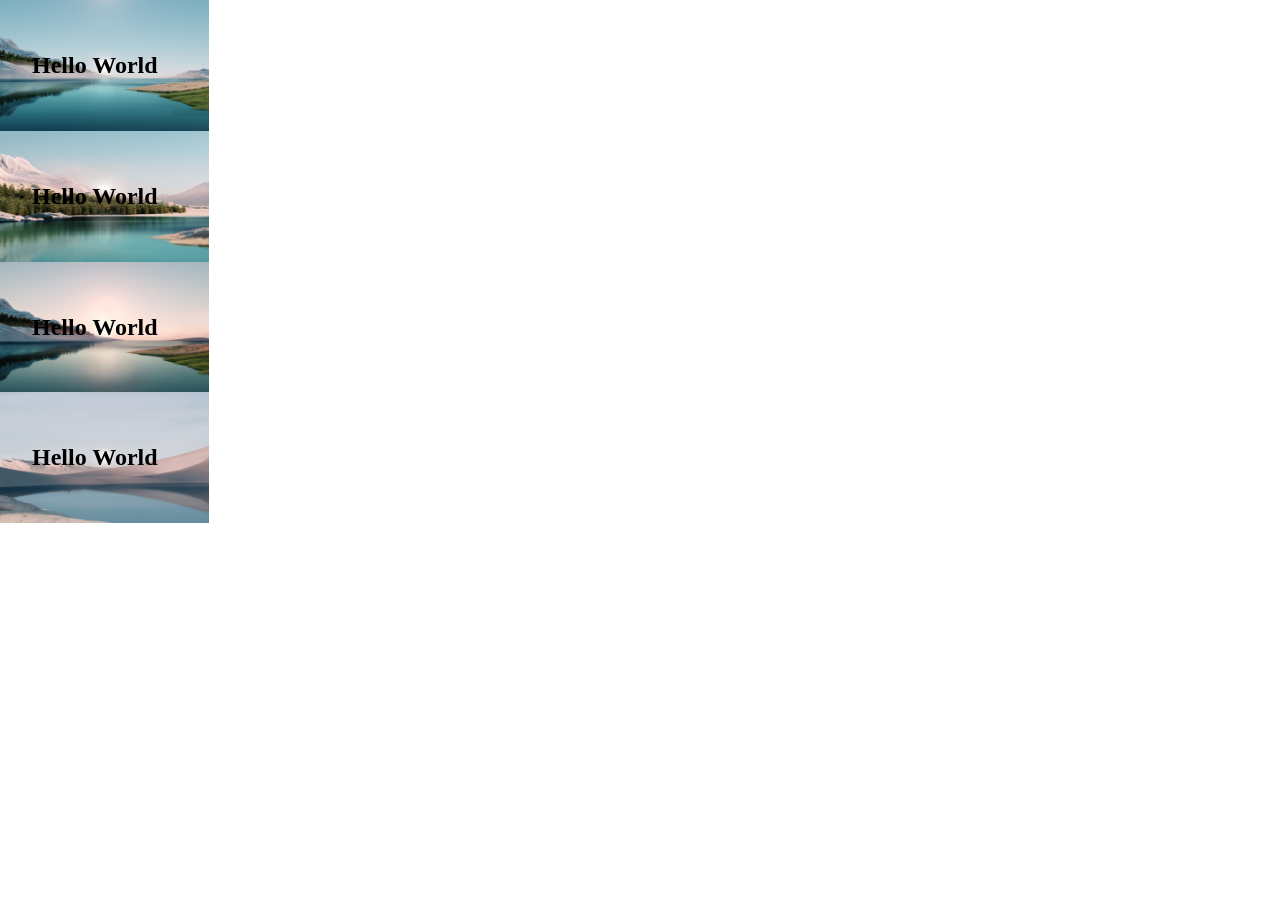
==== Test/Images/index.html @ 97f17e19 "slider" ====
<!DOCTYPE html>

<html lang="en" xmlns="http://www.w3.org/1999/xhtml">
<head>
    <meta charset="utf-8" />
    <meta name="viewport" content="width=device-width, initial-scale=1">
    <title>Images Demo</title>

    <link rel="stylesheet" href="https://cdn.jsdelivr.net/npm/bootstrap-icons@1.13.1/font/bootstrap-icons.min.css">

    <link rel="stylesheet" href="../../css/responsive.css" />

    <style>
        :root {
            --col-white-80: rgb(255, 255, 255, 0.8);
            --col-white-50: rgb(255, 255, 255, 0.5);
            --col-black-80: rgb(0, 0, 0, 0.8);
        }

        html, body {
            margin: 0px;
            padding: 0px;
        }

        .slider {
            justify-content: center;
        }

        .img {
            background-repeat: no-repeat;
            background-size: auto 100%;
            padding: 2rem;
            cursor: pointer;
        }

        .img1 {
            background-image: url("../../images/img1.jpg");
        }

        .img2 {
            background-image: url("../../images/img2.jpg");
        }

        .img3 {
            background-image: url("../../images/img3.jpg");
        }

        .img4 {
            background-image: url("../../images/img4.jpg");
        }

        .bi {
            font-size: 1.75rem;
        }

        .popup {
            display: none;
            position: absolute;
            top: 0px;
            left: 0px;
            padding-top: 4em;
            z-index: 1;
            width: 100%;
            height: calc(100% - 4em);
            background-color: var(--col-black-80);
        }

            .popup > img {
                width: 100%;
            }

            .popup > .title {
                color: var(--col-white-80);
                text-align: center;
                position: fixed;
                top: 0;
                left: 1rem;
            }

        #popup_btn_close {
            position: fixed;
            top: 1rem;
            right: 1rem;
            font-weight: 600;
            color: var(--col-white-80);
            cursor: pointer;
        }

            #popup_btn_close:hover {
                color: var(--col-white-50);
            }
    </style>
</head>

<body>
    <div class="row slider">
        <div class="col img img1" title="Image 1">
            <h2>Hello World</h2>
        </div>
        <div class="col img img2" title="Image 2">
            <h2>Hello World</h2>
        </div>
        <div class="col img img3" title="Image 3">
            <h2>Hello World</h2>
        </div>
        <div class="col img img4" title="Image 4">
            <h2>Hello World</h2>
        </div>
    </div>

    <div id="popup" class="popup">
        <a id="popup_btn_close" title="Close">
            <i class="bi bi-x-lg"></i>
        </a>

        <img id="popup_img" />

        <h4 id="popup_title" class="title"></h4>
    </div>

    <script src="../../js/elem_queries.js"></script>

    <script>
        const images = $$(".slider .img");

        const popup = $("#popup");
        const popup_btn_close = $("#popup_btn_close");
        const popup_img = $("#popup_img");
        const title = $("#popup_title");

        window.addEventListener("load", onWindowLoad);
        popup_btn_close.addEventListener("click", onClose);

        function onClose() {
            popup.style.display = "none";
        }

        function onImageClick(img) {
            popup.style.display = "block";

            popup_title.innerText = img.title;

            let style = window.getComputedStyle(img, false);
            let src = style.backgroundImage.slice(4, -1).replace(/"/g, "");
            popup_img.src = src;
        }

        function onWindowLoad() {
            images.forEach(img => {
                img.addEventListener("click", () => onImageClick(img));
            });
        }

    </script>
</body>

</html>
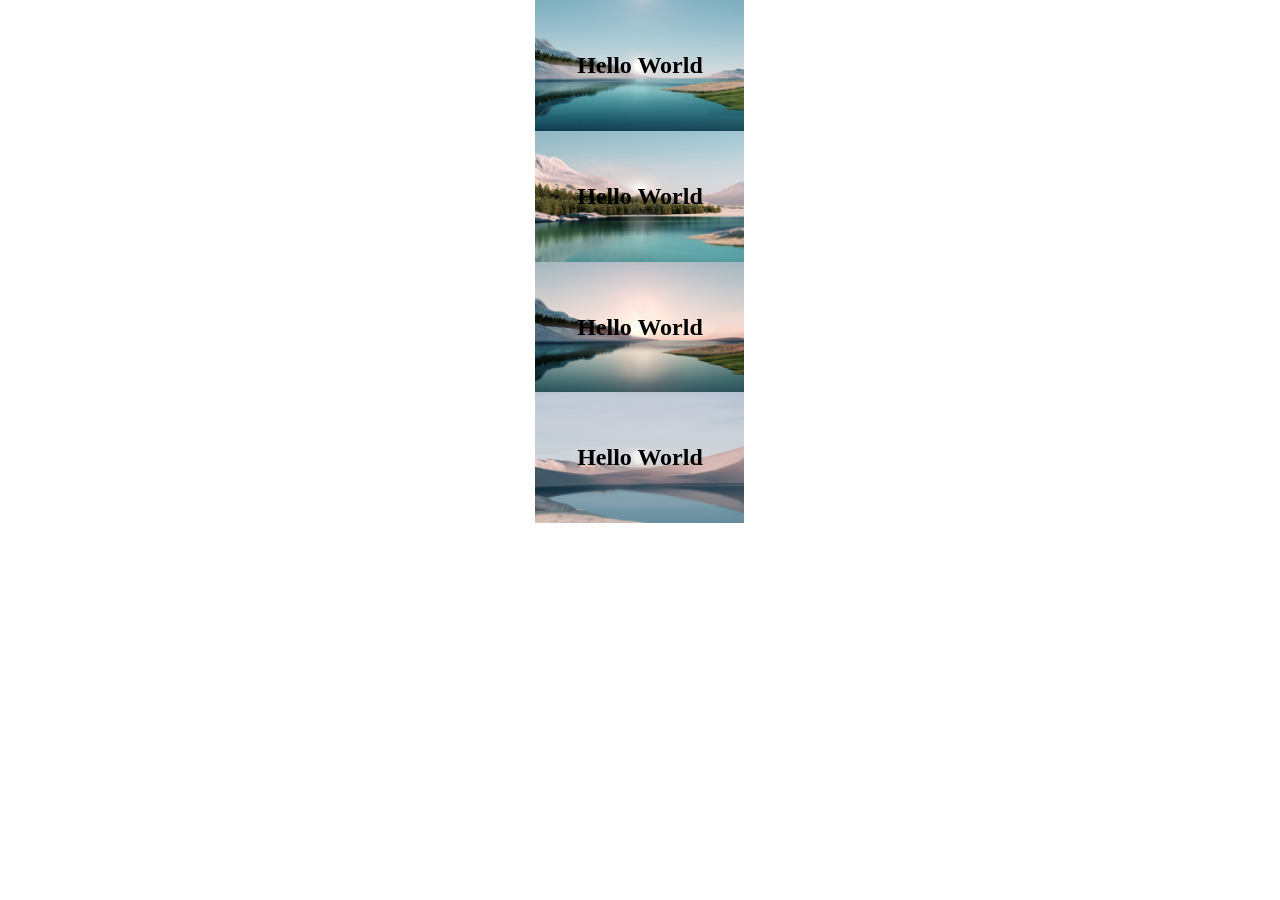
==== commit 4f76b002: "fix" ====
--- a/Test/Images/index.html
+++ b/Test/Images/index.html
@@ -29,6 +29,7 @@
         .img {
             background-repeat: no-repeat;
             background-size: auto 100%;
+            background-position: center;
             padding: 2rem;
             cursor: pointer;
         }
@@ -59,14 +60,15 @@
             top: 0px;
             left: 0px;
             padding-top: 4em;
+            padding-bottom: 4em;
             z-index: 1;
             width: 100%;
-            height: calc(100% - 4em);
             background-color: var(--col-black-80);
         }
 
             .popup > img {
-                width: 100%;
+                display: block;
+                margin: auto;
             }
 
             .popup > .title {
@@ -89,22 +91,40 @@
             #popup_btn_close:hover {
                 color: var(--col-white-50);
             }
+
+        @media only screen and (max-width: 767px) {
+            .popup > img {
+                width: 100%;
+            }
+        }
+
+        @media only screen and (min-width: 768px) {
+            .popup > img {
+                width: 100%;
+            }
+        }
+
+        @media only screen and (min-width: 1024px) {
+            .popup > img {
+                width: 75%;
+            }
+        }
     </style>
 </head>
 
 <body>
     <div class="row slider">
         <div class="col img img1" title="Image 1">
-            <h2>Hello World</h2>
+            <h2 style="text-align: center;">Hello World</h2>
         </div>
         <div class="col img img2" title="Image 2">
-            <h2>Hello World</h2>
+            <h2 style="text-align: center;">Hello World</h2>
         </div>
         <div class="col img img3" title="Image 3">
-            <h2>Hello World</h2>
+            <h2 style="text-align: center;">Hello World</h2>
         </div>
         <div class="col img img4" title="Image 4">
-            <h2>Hello World</h2>
+            <h2 style="text-align: center;">Hello World</h2>
         </div>
     </div>
 
